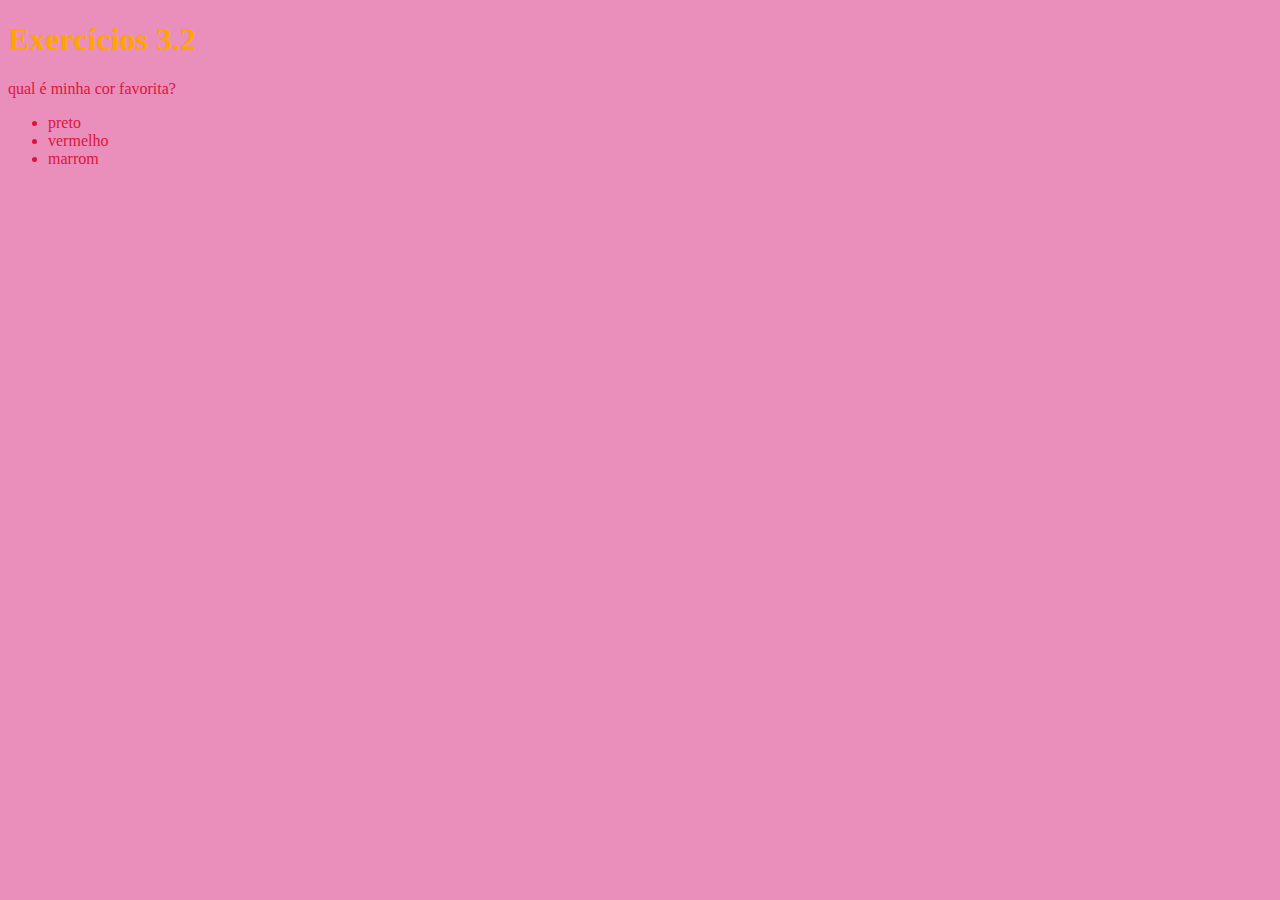
==== 01-Fundamentos do desenvolvimento web/bloco 3: introdução a HTML e CSS/dia 3.2 HTML CSS primeiros passos  em css/index.html @ 8bedec1c "treinamento css" ====
<!DOCTYPE html>
<html lang="pt-br">
<head>
  <meta charset="UTF-8">
  <meta http-equiv="X-UA-Compatible" content="IE=edge">
  <meta name="viewport" content="width=device-width, initial-scale=1.0">
  <title>HTML</title>
  <style> 
  
  h1 {
color: orange;
  }
 body{
   background-color: rgb(234, 143, 187)
 }
  .style-list {color: crimson;}

  </style>
</head>

<body>

  <h1>  Exercícios 3.2 </h1>
  
  <p class="style-list"> qual é minha cor favorita?</p>

  <ul class="style-list">
    <li>preto</li>
    <li>vermelho</li>
    <li>marrom</li>
  </ul>

 </body>

</html>
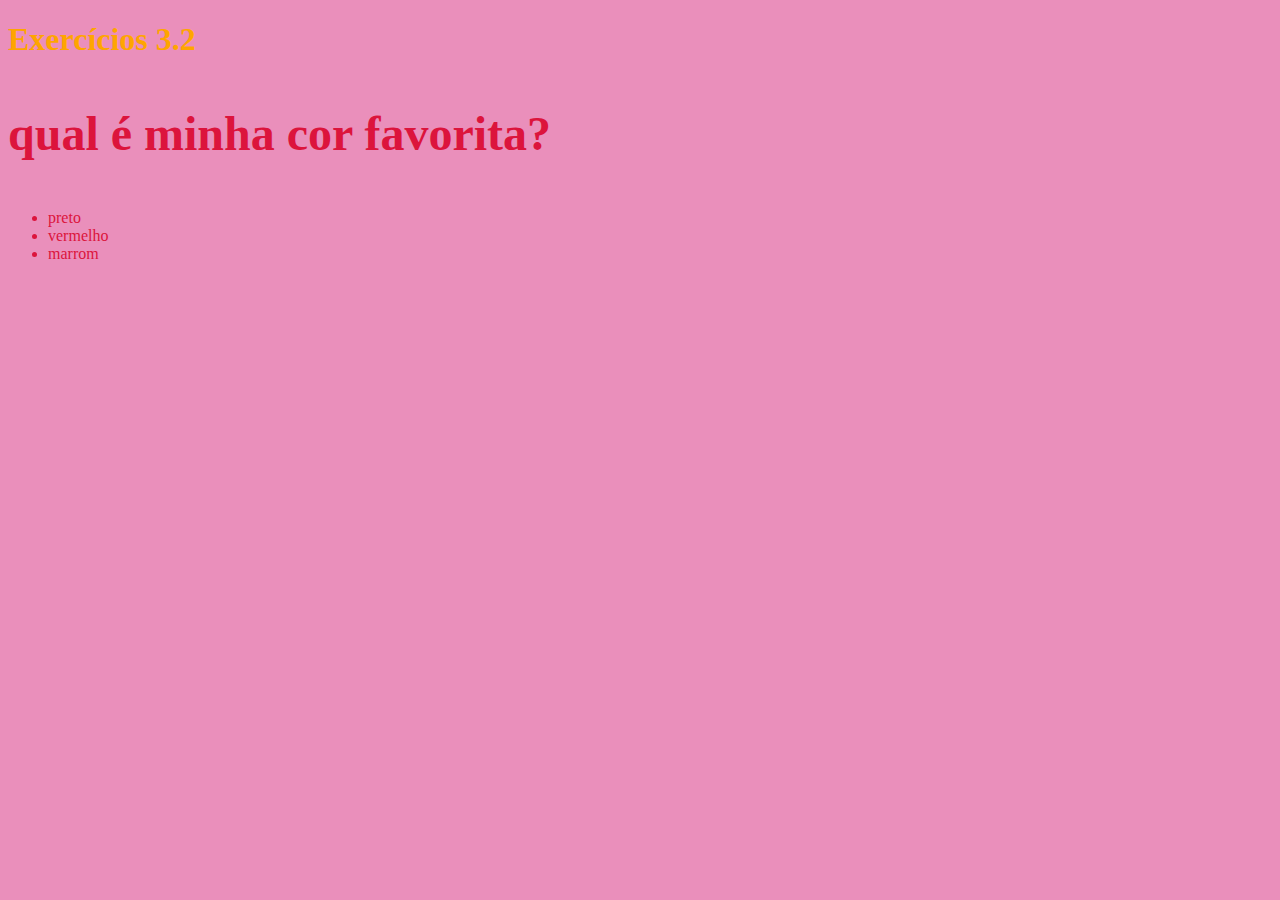
==== commit fd79b957: "modificando cores e tamanhos no CSS" ====
--- a/01-Fundamentos do desenvolvimento web/bloco 3: introdução a HTML e CSS/dia 3.2 HTML CSS primeiros passos  em css/index.html
+++ b/01-Fundamentos do desenvolvimento web/bloco 3: introdução a HTML e CSS/dia 3.2 HTML CSS primeiros passos  em css/index.html
@@ -11,9 +11,26 @@
 color: orange;
   }
  body{
-   background-color: rgb(234, 143, 187)
+   background-color: rgb(234, 143, 187);
+   font-size: 16px;
+   
  }
+
+ p{
+   font-weight: 600;
+   font-size: 3em;
+ }
+
   .style-list {color: crimson;}
+h1{
+  font-family: fantasy;
+}
+
+
+
+
+
+
 
   </style>
 </head>
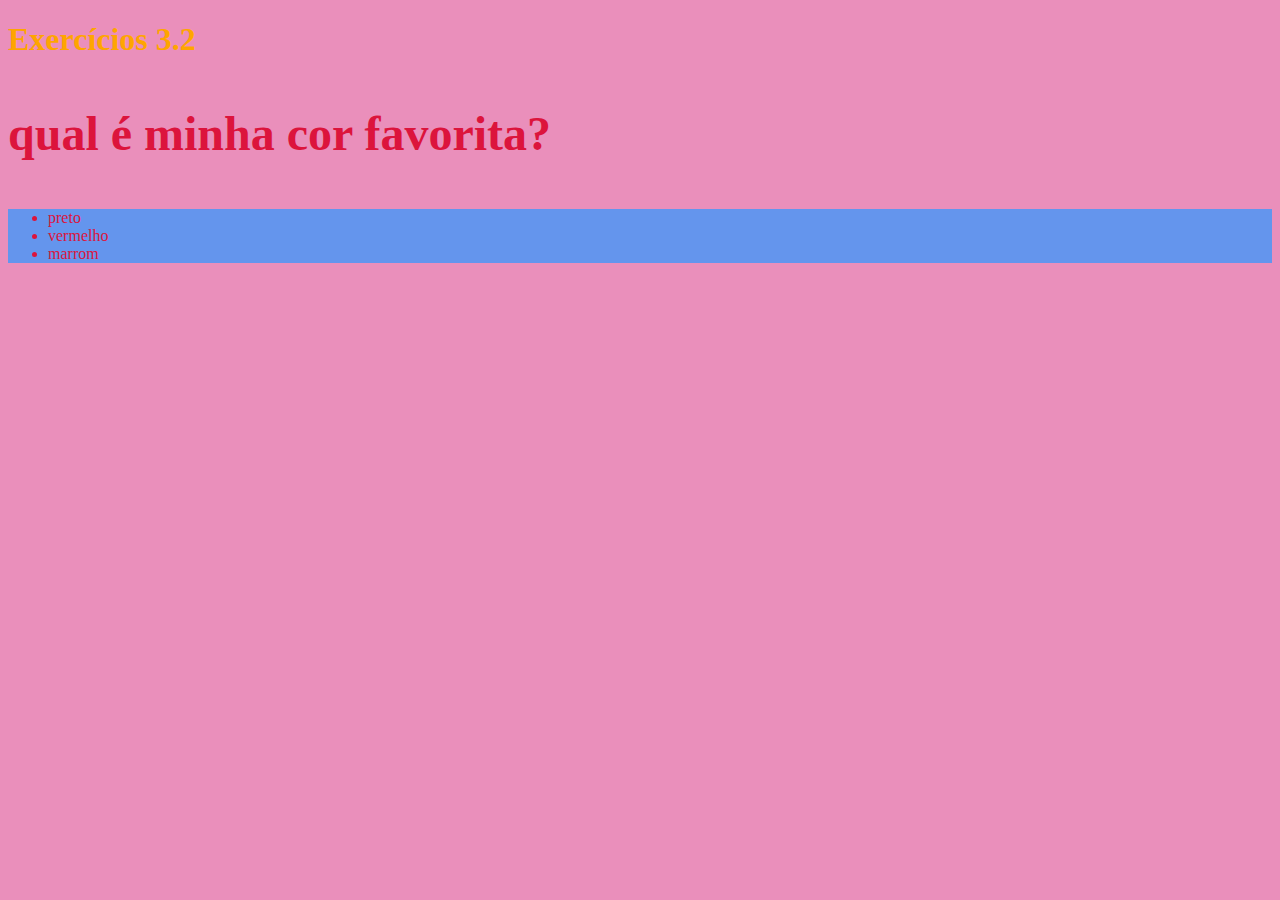
==== commit ee932a54: "mudança" ====
--- a/01-Fundamentos do desenvolvimento web/bloco 3: introdução a HTML e CSS/dia 3.2 HTML CSS primeiros passos  em css/index.html
+++ b/01-Fundamentos do desenvolvimento web/bloco 3: introdução a HTML e CSS/dia 3.2 HTML CSS primeiros passos  em css/index.html
@@ -14,6 +14,9 @@
    background-color: rgb(234, 143, 187);
    font-size: 16px;
    
+ }
+ ul {
+   background-color: cornflowerblue;
  }
 
  p{
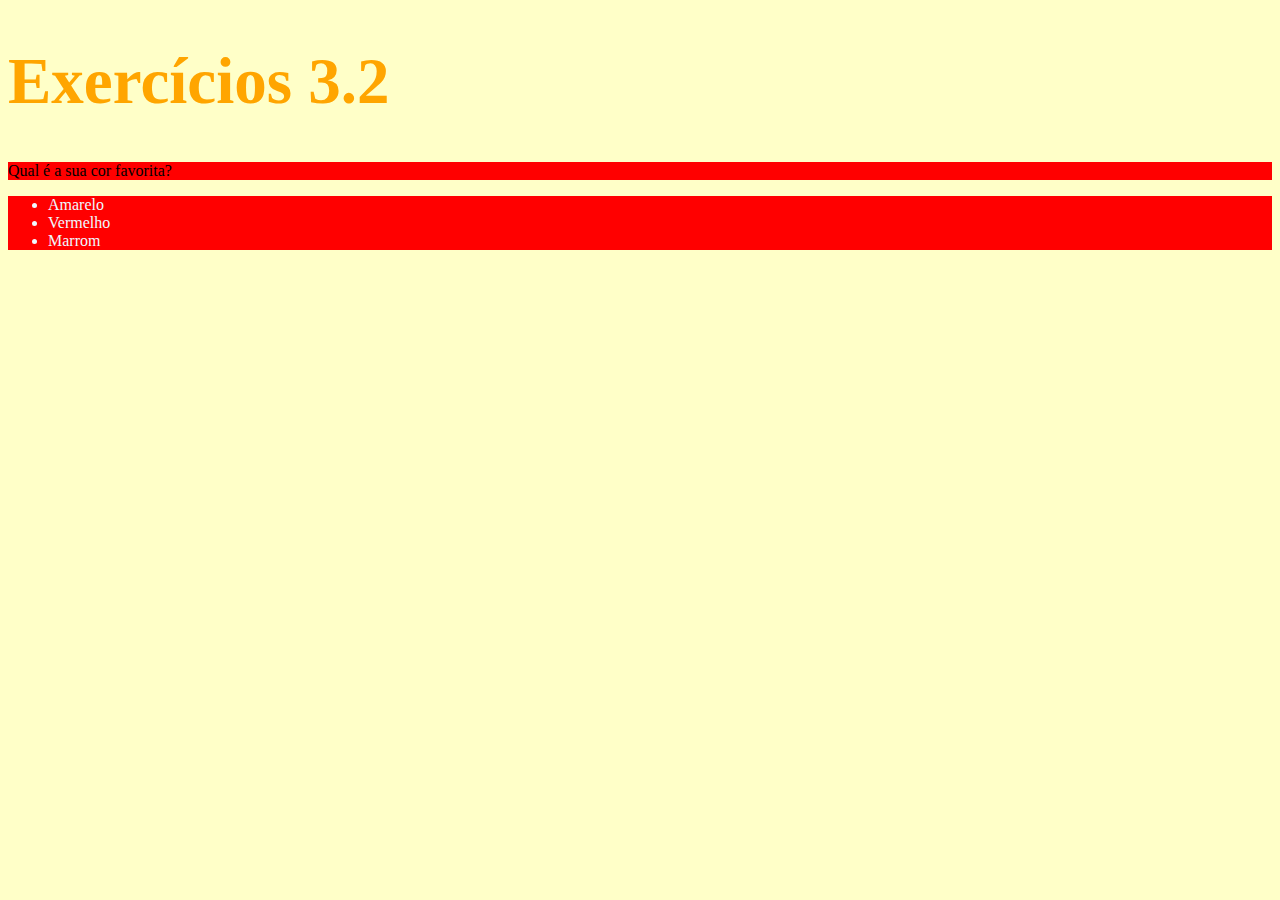
==== commit e6847866: "exercicio de fixaçao introduçao CSS" ====
--- a/01-Fundamentos do desenvolvimento web/bloco 3: introdução a HTML e CSS/dia 3.2 HTML CSS primeiros passos  em css/index.html
+++ b/01-Fundamentos do desenvolvimento web/bloco 3: introdução a HTML e CSS/dia 3.2 HTML CSS primeiros passos  em css/index.html
@@ -1,55 +1,39 @@
 <!DOCTYPE html>
 <html lang="pt-br">
-<head>
-  <meta charset="UTF-8">
-  <meta http-equiv="X-UA-Compatible" content="IE=edge">
-  <meta name="viewport" content="width=device-width, initial-scale=1.0">
-  <title>HTML</title>
-  <style> 
-  
-  h1 {
-color: orange;
-  }
- body{
-   background-color: rgb(234, 143, 187);
-   font-size: 16px;
-   
- }
- ul {
-   background-color: cornflowerblue;
- }
+  <head>
+    <meta charset="UTF-8">
+    <title>HTML</title>
+    <style>
+      
 
- p{
-   font-weight: 600;
-   font-size: 3em;
- }
+      h1 {
+       color: orange;
+       font-size: 65px;
+      }
 
-  .style-list {color: crimson;}
-h1{
-  font-family: fantasy;
-}
+      body {
+       background-color: rgb(255, 400, 200);
+      }
+      ul {
+       background-color: blue;
+       color: aliceblue;       
+      }
+
+      .backgroundcolor {
+        background-color: red;
+      }
 
 
 
-
-
-
-
-  </style>
-</head>
-
-<body>
-
-  <h1>  Exercícios 3.2 </h1>
-  
-  <p class="style-list"> qual é minha cor favorita?</p>
-
-  <ul class="style-list">
-    <li>preto</li>
-    <li>vermelho</li>
-    <li>marrom</li>
-  </ul>
-
- </body>
-
+    </style>
+  </head>
+  <body>
+    <h1>Exercícios 3.2</h1>
+    <p class="backgroundcolor">Qual é a sua cor favorita?</p>
+    <ul class="backgroundcolor">
+      <li>Amarelo</li>
+      <li>Vermelho</li>
+      <li>Marrom</li>
+    </ul>
+  </body>
 </html>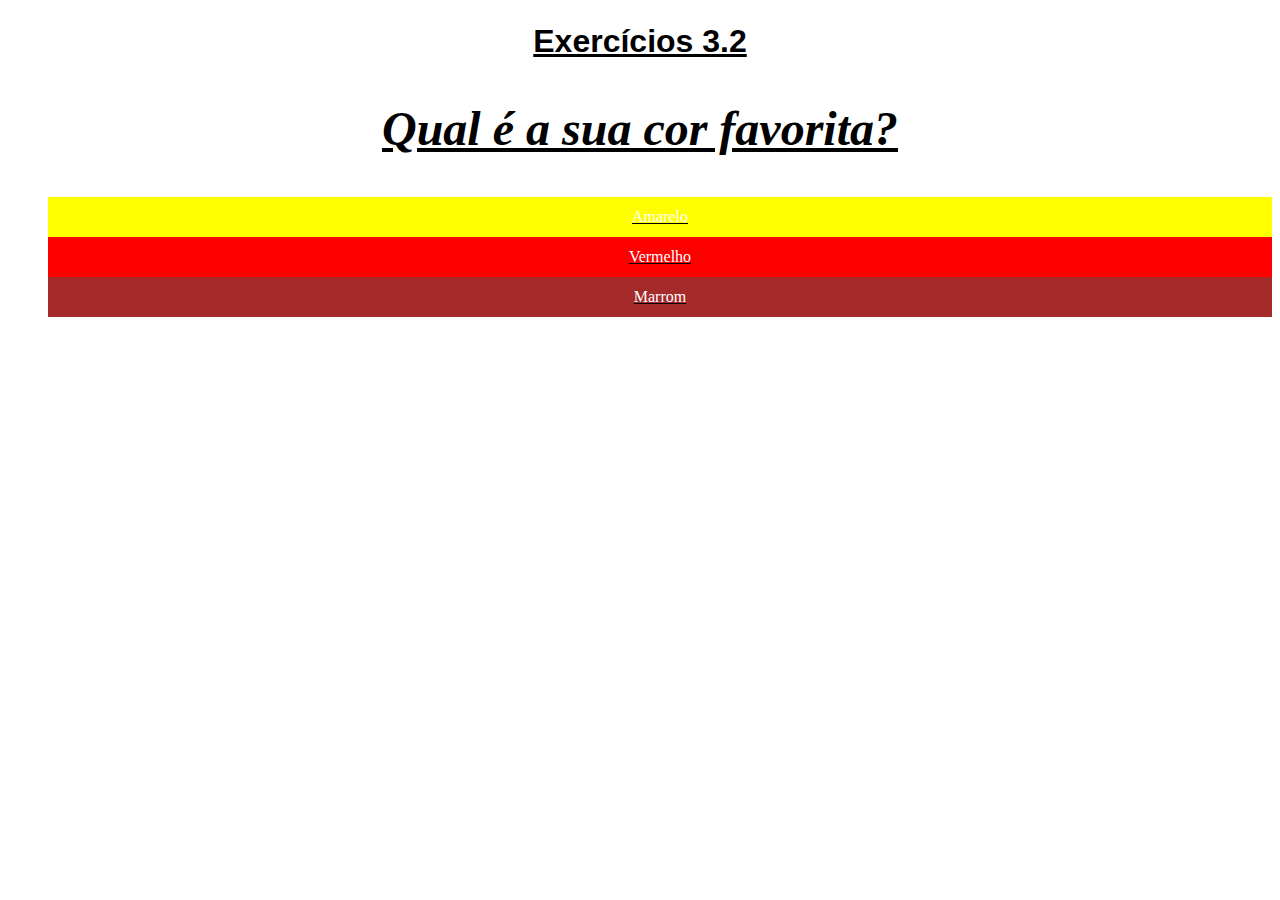
==== commit e7ca4785: "exercicio propriedades de texto CSS" ====
--- a/01-Fundamentos do desenvolvimento web/bloco 3: introdução a HTML e CSS/dia 3.2 HTML CSS primeiros passos  em css/index.html
+++ b/01-Fundamentos do desenvolvimento web/bloco 3: introdução a HTML e CSS/dia 3.2 HTML CSS primeiros passos  em css/index.html
@@ -4,26 +4,32 @@
     <meta charset="UTF-8">
     <title>HTML</title>
     <style>
-      
-
-      h1 {
-       color: orange;
-       font-size: 65px;
-      }
-
-      body {
-       background-color: rgb(255, 400, 200);
-      }
-      ul {
-       background-color: blue;
-       color: aliceblue;       
-      }
-
-      .backgroundcolor {
-        background-color: red;
-      }
-
-
+h1 {
+  font-family: sans-serif;
+}
+p {
+  font-weight: 600;
+  font-size: 3em;
+  font-style: italic;
+}
+body {
+  font-size: 16px;
+  line-height: 40px;
+  text-align: center;
+  text-decoration: underline
+}
+   .list1 {
+     background-color: yellow;
+     color: white;
+   }
+  .list2{
+    background-color: red;
+    color: white;
+  }
+  .list3{
+    background-color: brown;
+    color: white;
+  }
 
     </style>
   </head>
@@ -31,9 +37,9 @@
     <h1>Exercícios 3.2</h1>
     <p class="backgroundcolor">Qual é a sua cor favorita?</p>
     <ul class="backgroundcolor">
-      <li>Amarelo</li>
-      <li>Vermelho</li>
-      <li>Marrom</li>
+      <li class="list1">Amarelo</li>
+      <li class="list2">Vermelho</li>
+      <li class="list3">Marrom</li>
     </ul>
   </body>
 </html>